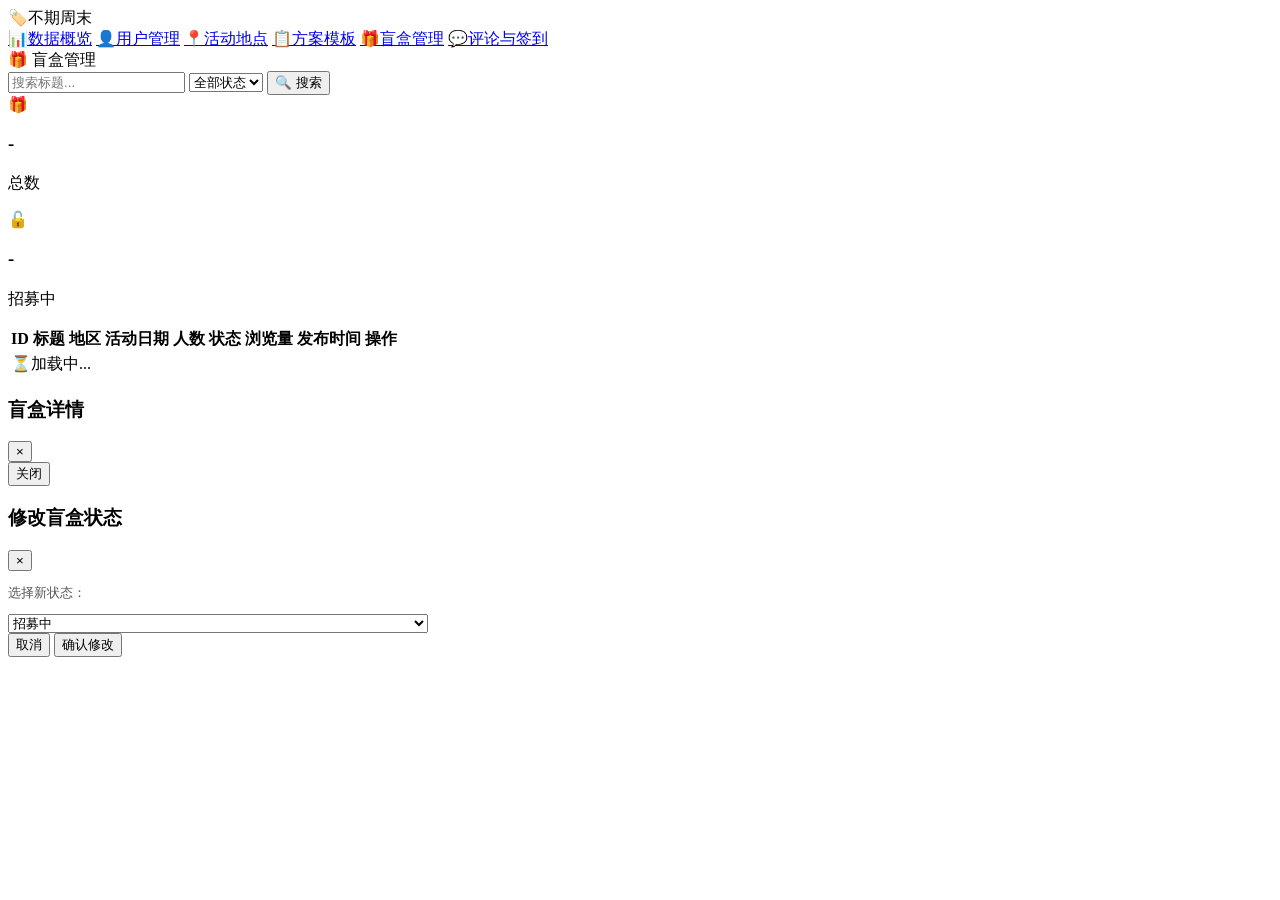
==== src/main/resources/static/blindboxes.html @ 1df2c7d1 "Initial commit" ====
<!DOCTYPE html>
<html lang="zh-CN">
<head>
  <meta charset="UTF-8">
  <meta name="viewport" content="width=device-width, initial-scale=1.0">
  <title>盲盒管理 - 不期周末管理后台</title>
  <link rel="stylesheet" href="/css/admin.css">
</head>
<body>
<div class="app-layout">

  <aside class="sidebar">
    <div class="sidebar-logo"><span class="logo-icon">🏷️</span><span>不期周末</span></div>
    <nav class="sidebar-nav">
      <a data-page="dashboard" href="/"><span class="nav-icon">📊</span><span class="nav-text">数据概览</span></a>
      <a data-page="users" href="/users.html"><span class="nav-icon">👤</span><span class="nav-text">用户管理</span></a>
      <a data-page="spots" href="/spots.html"><span class="nav-icon">📍</span><span class="nav-text">活动地点</span></a>
      <a data-page="templates" href="/templates.html"><span class="nav-icon">📋</span><span class="nav-text">方案模板</span></a>
      <a data-page="blindboxes" href="/blindboxes.html"><span class="nav-icon">🎁</span><span class="nav-text">盲盒管理</span></a>
      <a data-page="reviews" href="/reviews.html"><span class="nav-icon">💬</span><span class="nav-text">评论与签到</span></a>
    </nav>
  </aside>

  <div class="main-area">
    <header class="topbar">
      <span class="topbar-title">🎁 盲盒管理</span>
      <div class="topbar-right"></div>
    </header>

    <main class="page-body">
      <!-- Toolbar -->
      <div class="toolbar">
        <input type="text" class="search-input" id="boxKeyword" placeholder="搜索标题..." onkeydown="if(event.key==='Enter')loadBlindBoxes(1)">
        <select id="boxStatusFilter" onchange="loadBlindBoxes(1)">
          <option value="">全部状态</option>
          <option value="open">招募中</option>
          <option value="full">已满员</option>
          <option value="closed">已关闭</option>
          <option value="cancelled">已取消</option>
        </select>
        <button class="btn btn-primary" onclick="loadBlindBoxes(1)">🔍 搜索</button>
      </div>

      <!-- Stats -->
      <div class="stat-cards" id="boxStatsRow" style="margin-bottom:16px;grid-template-columns:repeat(auto-fill,minmax(180px,1fr))">
        <div class="stat-card"><div class="stat-card-icon blue">🎁</div><div class="stat-card-info"><h3 id="boxStatTotal">-</h3><p>总数</p></div></div>
        <div class="stat-card"><div class="stat-card-icon green">🔓</div><div class="stat-card-info"><h3 id="boxStatOpen">-</h3><p>招募中</p></div></div>
      </div>

      <!-- Table -->
      <div class="table-container">
        <table class="data-table">
          <thead>
            <tr>
              <th>ID</th>
              <th>标题</th>
              <th>地区</th>
              <th>活动日期</th>
              <th>人数</th>
              <th>状态</th>
              <th>浏览量</th>
              <th>发布时间</th>
              <th>操作</th>
            </tr>
          </thead>
          <tbody id="boxTableBody">
            <tr><td colspan="9" class="empty-state"><span class="empty-icon">⏳</span>加载中...</td></tr>
          </tbody>
        </table>
        <div class="pagination-wrap" id="boxPagination"></div>
      </div>
    </main>
  </div>
</div>

<!-- Detail Modal -->
<div class="modal-overlay" id="boxDetailModal">
  <div class="modal-box wide">
    <div class="modal-header">
      <h3>盲盒详情</h3>
      <button class="modal-close" onclick="closeModal('boxDetailModal')">&times;</button>
    </div>
    <div class="modal-body" id="boxDetailContent"></div>
    <div class="modal-footer">
      <button class="btn btn-outline" onclick="closeModal('boxDetailModal')">关闭</button>
    </div>
  </div>
</div>

<!-- 状态变更 Modal -->
<div class="modal-overlay" id="boxStatusModal">
  <div class="modal-box" style="max-width:420px">
    <div class="modal-header">
      <h3>修改盲盒状态</h3>
      <button class="modal-close" onclick="closeModal('boxStatusModal')">&times;</button>
    </div>
    <div class="modal-body">
      <p style="font-size:13px;color:#555;margin-bottom:12px">选择新状态：</p>
      <select class="form-control" id="newBoxStatus" style="width:100%">
        <option value="open">招募中</option>
        <option value="full">已满员</option>
        <option value="closed">已关闭</option>
        <option value="cancelled">已取消</option>
      </select>
      <input type="hidden" id="boxStatusId">
    </div>
    <div class="modal-footer">
      <button class="btn btn-outline" onclick="closeModal('boxStatusModal')">取消</button>
      <button class="btn btn-primary" onclick="updateBoxStatus()">确认修改</button>
    </div>
  </div>
</div>

<script src="/js/api.js"></script>
<script src="/js/common.js"></script>
<script src="/js/blindboxes.js"></script>
</body>
</html>
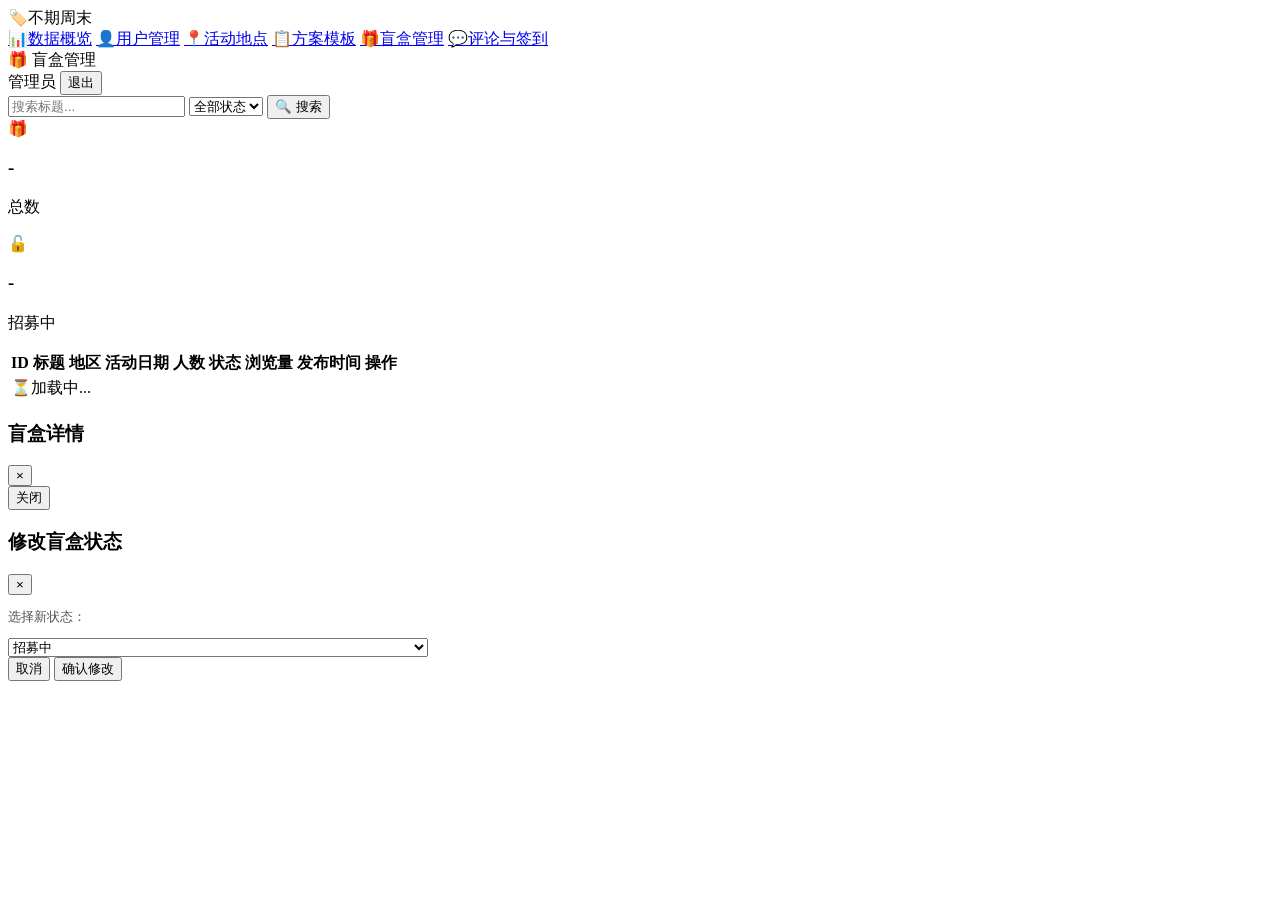
==== commit 64a09594: "1" ====
--- a/src/main/resources/static/blindboxes.html
+++ b/src/main/resources/static/blindboxes.html
@@ -24,7 +24,10 @@
   <div class="main-area">
     <header class="topbar">
       <span class="topbar-title">🎁 盲盒管理</span>
-      <div class="topbar-right"></div>
+      <div class="topbar-right">
+        <span class="admin-info" id="adminName">管理员</span>
+        <button class="btn-logout" onclick="logout()">退出</button>
+      </div>
     </header>
 
     <main class="page-body">
@@ -113,6 +116,7 @@
 
 <script src="/js/api.js"></script>
 <script src="/js/common.js"></script>
+<script src="/js/auth.js"></script>
 <script src="/js/blindboxes.js"></script>
 </body>
 </html>
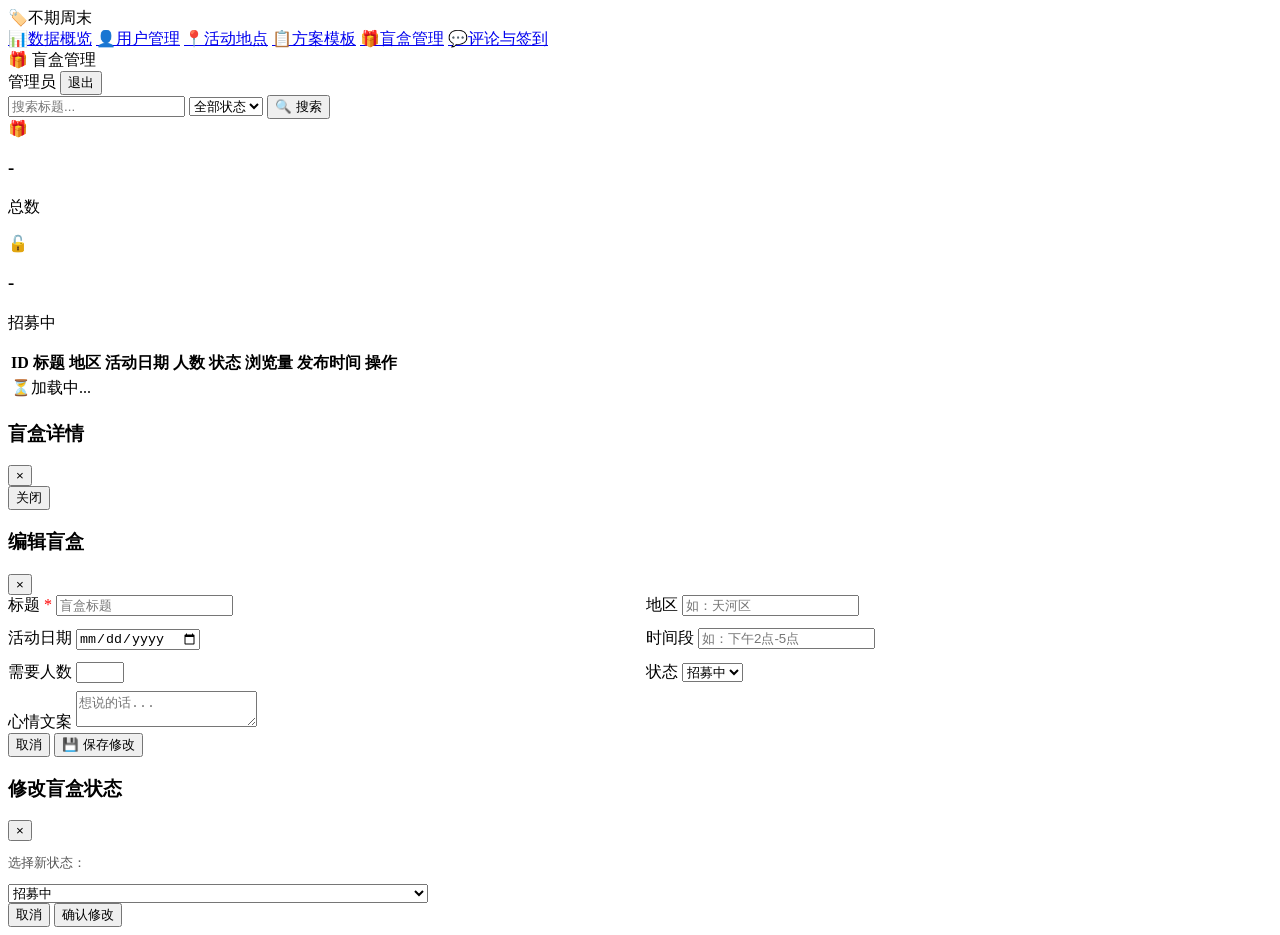
==== commit 04a94860: "1.2.1" ====
--- a/src/main/resources/static/blindboxes.html
+++ b/src/main/resources/static/blindboxes.html
@@ -90,6 +90,58 @@
   </div>
 </div>
 
+<!-- 编辑盲盒 Modal -->
+<div class="modal-overlay" id="boxEditModal">
+  <div class="modal-box wide">
+    <div class="modal-header">
+      <h3>编辑盲盒</h3>
+      <button class="modal-close" onclick="closeModal('boxEditModal')">&times;</button>
+    </div>
+    <div class="modal-body">
+      <input type="hidden" id="editBoxId">
+      <div style="display:grid;grid-template-columns:1fr 1fr;gap:12px">
+        <div class="form-group">
+          <label class="form-label">标题 <span style="color:red">*</span></label>
+          <input type="text" class="form-control" id="editBoxTitle" placeholder="盲盒标题">
+        </div>
+        <div class="form-group">
+          <label class="form-label">地区</label>
+          <input type="text" class="form-control" id="editBoxDistrict" placeholder="如：天河区">
+        </div>
+        <div class="form-group">
+          <label class="form-label">活动日期</label>
+          <input type="date" class="form-control" id="editBoxActivityDate">
+        </div>
+        <div class="form-group">
+          <label class="form-label">时间段</label>
+          <input type="text" class="form-control" id="editBoxTimePeriod" placeholder="如：下午2点-5点">
+        </div>
+        <div class="form-group">
+          <label class="form-label">需要人数</label>
+          <input type="number" class="form-control" id="editBoxRequiredCount" min="1" max="50">
+        </div>
+        <div class="form-group">
+          <label class="form-label">状态</label>
+          <select class="form-control" id="editBoxStatus">
+            <option value="open">招募中</option>
+            <option value="full">已满员</option>
+            <option value="closed">已关闭</option>
+            <option value="cancelled">已取消</option>
+          </select>
+        </div>
+      </div>
+      <div class="form-group" style="margin-top:8px">
+        <label class="form-label">心情文案</label>
+        <textarea class="form-control" id="editBoxMoodText" rows="2" placeholder="想说的话..."></textarea>
+      </div>
+    </div>
+    <div class="modal-footer">
+      <button class="btn btn-outline" onclick="closeModal('boxEditModal')">取消</button>
+      <button class="btn btn-primary" onclick="saveBoxEdit()">💾 保存修改</button>
+    </div>
+  </div>
+</div>
+
 <!-- 状态变更 Modal -->
 <div class="modal-overlay" id="boxStatusModal">
   <div class="modal-box" style="max-width:420px">
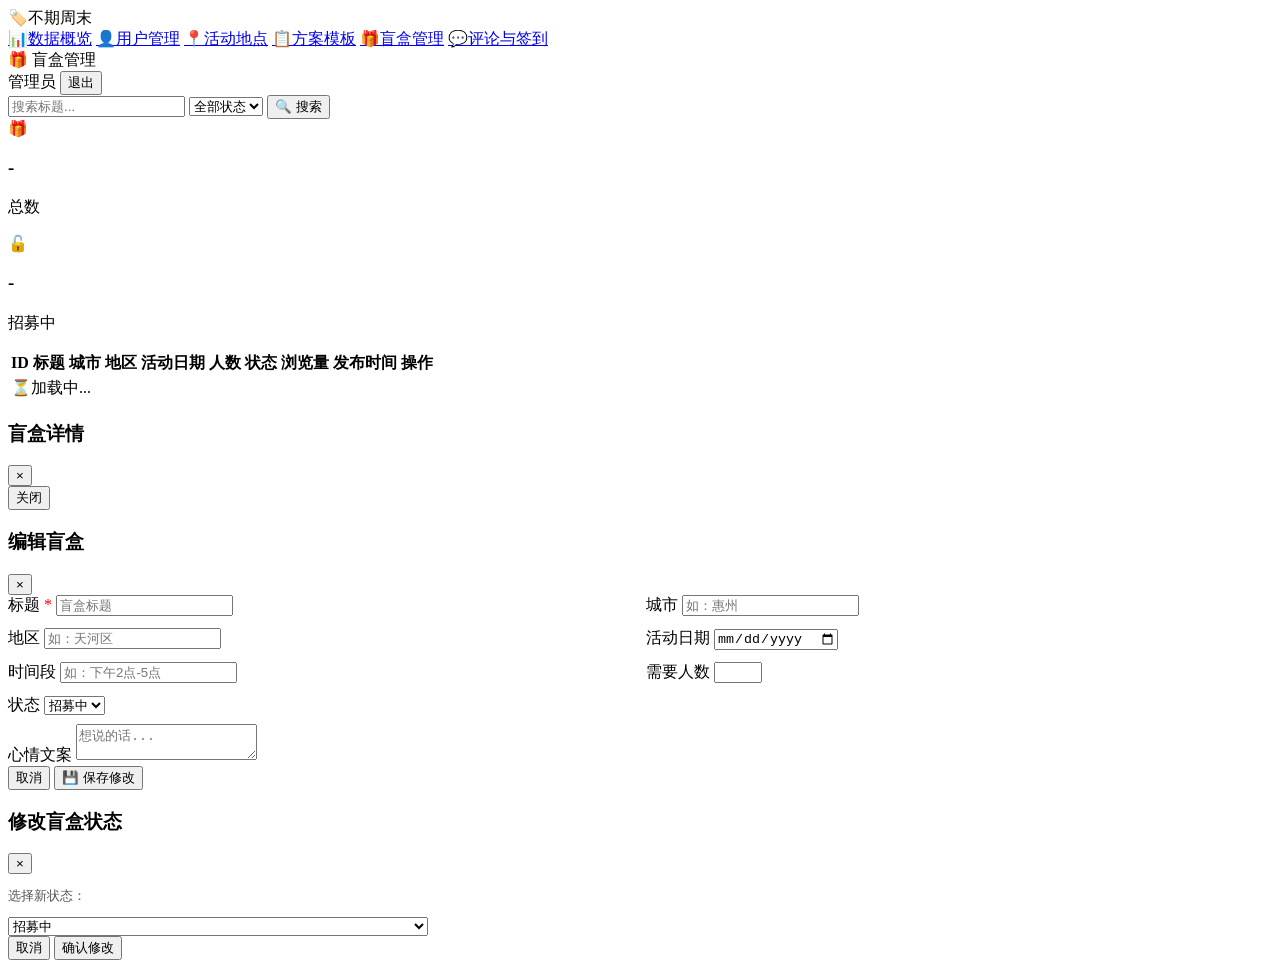
==== commit 3a811174: "1.3 1、添加了盲盒的城市信息 2、修复了一些安全问题I" ====
--- a/src/main/resources/static/blindboxes.html
+++ b/src/main/resources/static/blindboxes.html
@@ -57,6 +57,7 @@
             <tr>
               <th>ID</th>
               <th>标题</th>
+              <th>城市</th>
               <th>地区</th>
               <th>活动日期</th>
               <th>人数</th>
@@ -67,7 +68,7 @@
             </tr>
           </thead>
           <tbody id="boxTableBody">
-            <tr><td colspan="9" class="empty-state"><span class="empty-icon">⏳</span>加载中...</td></tr>
+            <tr><td colspan="10" class="empty-state"><span class="empty-icon">⏳</span>加载中...</td></tr>
           </tbody>
         </table>
         <div class="pagination-wrap" id="boxPagination"></div>
@@ -103,6 +104,10 @@
         <div class="form-group">
           <label class="form-label">标题 <span style="color:red">*</span></label>
           <input type="text" class="form-control" id="editBoxTitle" placeholder="盲盒标题">
+        </div>
+        <div class="form-group">
+          <label class="form-label">城市</label>
+          <input type="text" class="form-control" id="editBoxCity" placeholder="如：惠州">
         </div>
         <div class="form-group">
           <label class="form-label">地区</label>
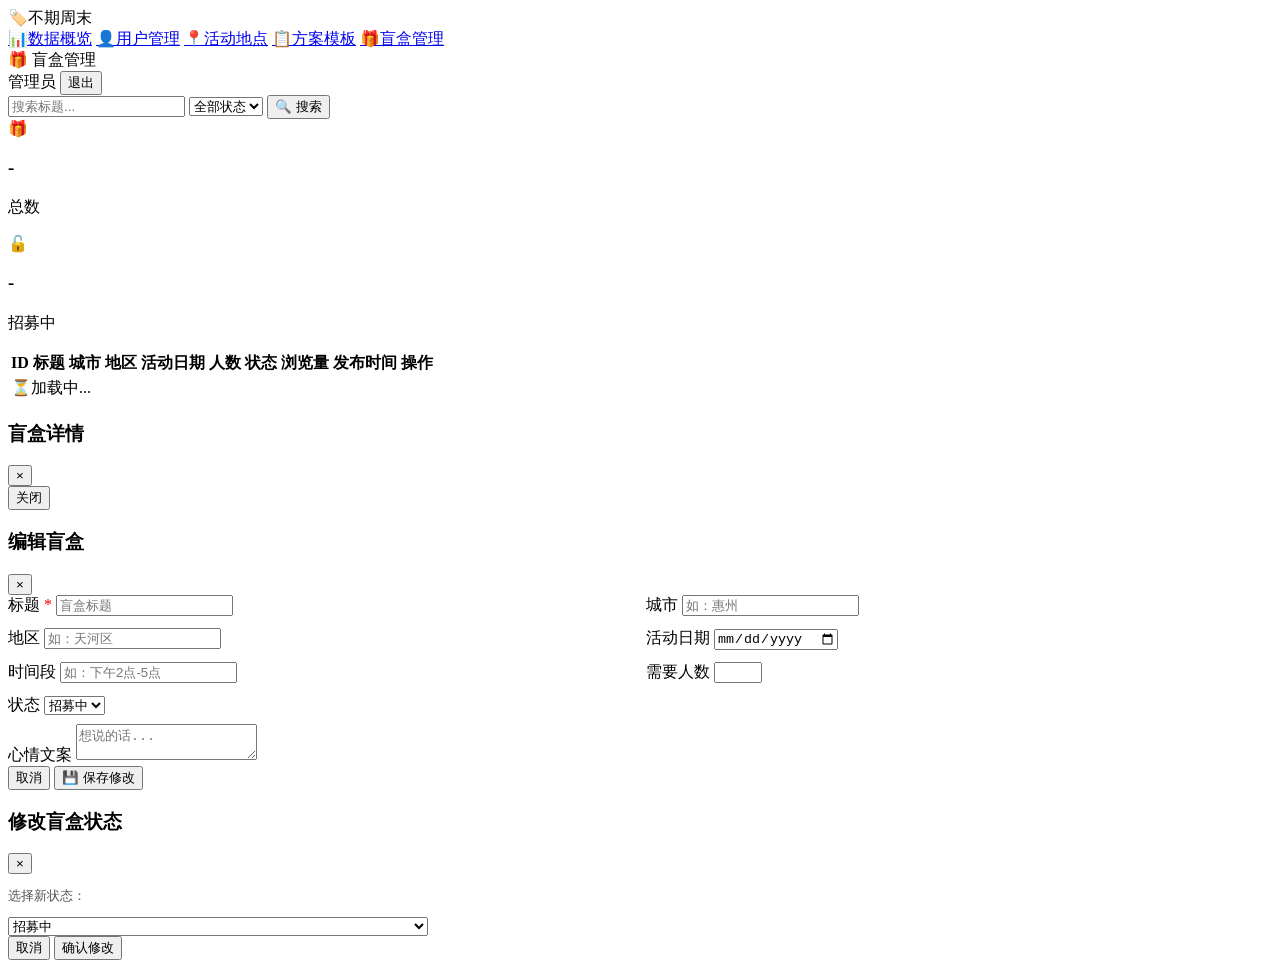
==== commit 3c5654b1: "1.3 1、添加了盲盒的城市信息 2、修复了一些安全问题I 3、清理了多余的评论与签到页" ====
--- a/src/main/resources/static/blindboxes.html
+++ b/src/main/resources/static/blindboxes.html
@@ -17,7 +17,6 @@
       <a data-page="spots" href="/spots.html"><span class="nav-icon">📍</span><span class="nav-text">活动地点</span></a>
       <a data-page="templates" href="/templates.html"><span class="nav-icon">📋</span><span class="nav-text">方案模板</span></a>
       <a data-page="blindboxes" href="/blindboxes.html"><span class="nav-icon">🎁</span><span class="nav-text">盲盒管理</span></a>
-      <a data-page="reviews" href="/reviews.html"><span class="nav-icon">💬</span><span class="nav-text">评论与签到</span></a>
     </nav>
   </aside>
 
